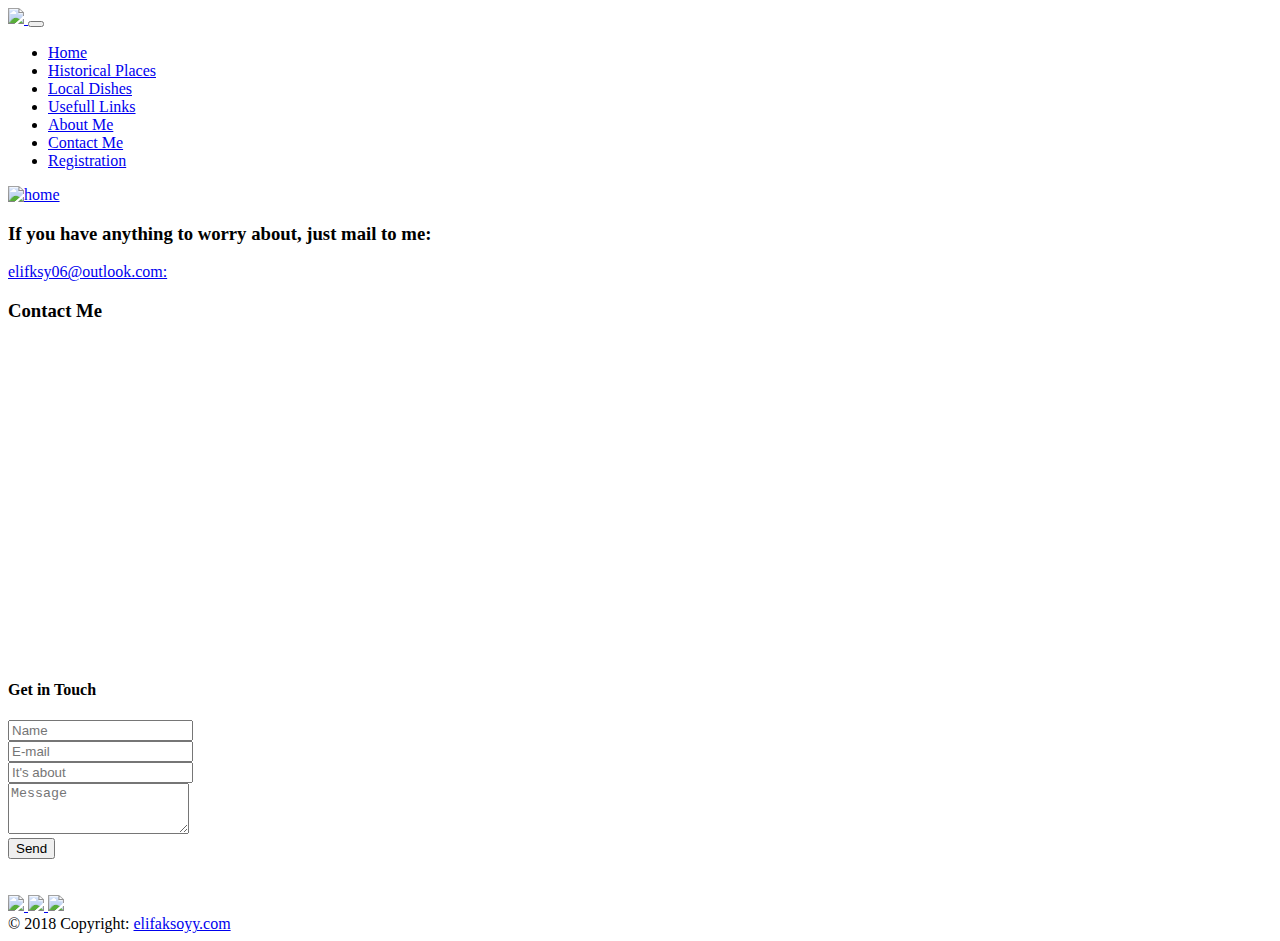
==== contactme.htm @ 2820af9f "Add files via upload" ====
<!DOCTYPE html>
<html lang="en">
  <head>
    <meta charset="utf-8">
    <meta http-equiv="X-UA-Compatible" content="IE=edge">
    <meta name="viewport" content="width=device-width, initial-scale=1 shrink-to-fit=no">
    <title>Bootstrap 101 Template</title>

    <link href="css/bootstrap.min.css" rel="stylesheet">
	  	      <link rel="stylesheet" href="css/main.css" >

  
  </head>
  <body>

    <script src="js/jquery-3.2.1.js"></script>
    <script src="js/bootstrap.min.js"></script>
	<style>
.img-fluid {	
max-width: 24%;
	}
	.img{
	max-width: 100%

	
	}
	
	</style>
	
	<nav class="navbar navbar-expand-lg navbar-light bg-light">
	<a class="navbar-brand" href="https://www.youtube.com/watch?v=tNKCAJUADIo" style="max-width: 10%;">
    <img src="images/logo.jpg" class="img">
 </a>

  <button class="navbar-toggler" type="button" data-toggle="collapse" data-target="#navbarNavDropdown" aria-controls="navbarNavDropdown" aria-expanded="false" aria-label="Toggle navigation">
    <span class="navbar-toggler-icon"></span>
  </button>
  <div class="collapse navbar-collapse" id="navbarNavDropdown">
    <ul class="navbar-nav">
      <li class="nav-item ">
        <a class="nav-link" href="home.htm">Home </a>
      </li>
      <li class="nav-item">
        <a class="nav-link" href="historicalplaces.htm">Historical Places</a>
      </li>
      <li class="nav-item">
        <a class="nav-link" href="localdishes.htm">Local Dishes</a>
      </li>
	  <li class="nav-item">
        <a class="nav-link" href="usefullinks.htm">Usefull Links</a>
      </li>
	  <li class="nav-item">
        <a class="nav-link" href="aboutme.htm">About Me</a>
      </li>
	  <li class="active">
        <a class="nav-link" href="contactme.htm">Contact Me</a>
      </li>
	  <li class="nav-item">
        <a class="nav-link" href="registration.htm">Registration</a>
      </li>
     
    </ul>
  </div>
</nav>

</header>

<section id="contact">
  <div class="container">
  <div class="contactme">
  <div class="row">
  <div class="col-md-2">
<div align="left"><a href="home.htm"><img src="images/images.jpg" width="90" height="90"alt="home"></a></div>
  </div>
	  <div class="col-md-10">
  <h3>If you have anything to worry about, just mail to me:</h3>
<p><a href="mailto:elifksy06@outlook.com">elifksy06@outlook.com:</a> </p>
</div>
	  
  </div>
    <div class="well well-sm">
      <h3><strong>Contact Me</strong></h3>
    </div>
	
	<div class="row">
	  <div class="col-md-7">
        <iframe src="https://www.google.com/maps/d/embed?mid=1mQXg_ZGwvNRQw--WgRXcCL5-K0s" width="100%" height="315" frameborder="0" style="border:0" allowfullscreen></iframe>
      </div>

      <div class="col-md-5">
          <h4><strong>Get in Touch</strong></h4>
     <form>
          <div class="form-group">
            <input type="text" class="form-control" name="" value="" placeholder="Name">
          </div>
          <div class="form-group">
            <input type="email" class="form-control" name="" value="" placeholder="E-mail">
          </div>
          <div class="form-group">
            <input type="subject" class="form-control" name="" value="" placeholder="It's about">
          </div>
          <div class="form-group">
            <textarea class="form-control" name="" rows="3" placeholder="Message"></textarea>
          </div>
          <button class="btn btn-default" type="submit" name="button">
              <i class="fa fa-paper-plane-o" aria-hidden="true"></i> Send
          </button>
        </form>
		</br>
		</br>
		<div class="container-icon">
  <div class="row  text-center mx-auto">
    <div class="col my-auto ">
     
<a class="link" href="https://www.facebook.com/aksoy_elif@windowslive.com"" style="max-width: 2%;">
   <img src="images/logo1.png" class="img-fluid"/>
 </a>
 
 
<a class="link" href="https://www.instagram.com/elifksoy/?hl=tr"" style="max-width: 2%;">
   <img src="images/logo2.png" class="img-fluid"/>
 </a>
 </a>
<a class="link" href="https://github.com/elifaksoyy"" style="max-width: 2%;">
   <img src="images/indir.png" class="img-fluid"/>
 </a>
 </a>

        <div class="footer-copyright py-3 text-center">
        © 2018 Copyright:
        <a href="https://github.com/elifaksoyy"> elifaksoyy.com </a>
    </div>
    </div>
  </div>
  <div style="clear: both;"></div>
</div>
 
</body>
</html>
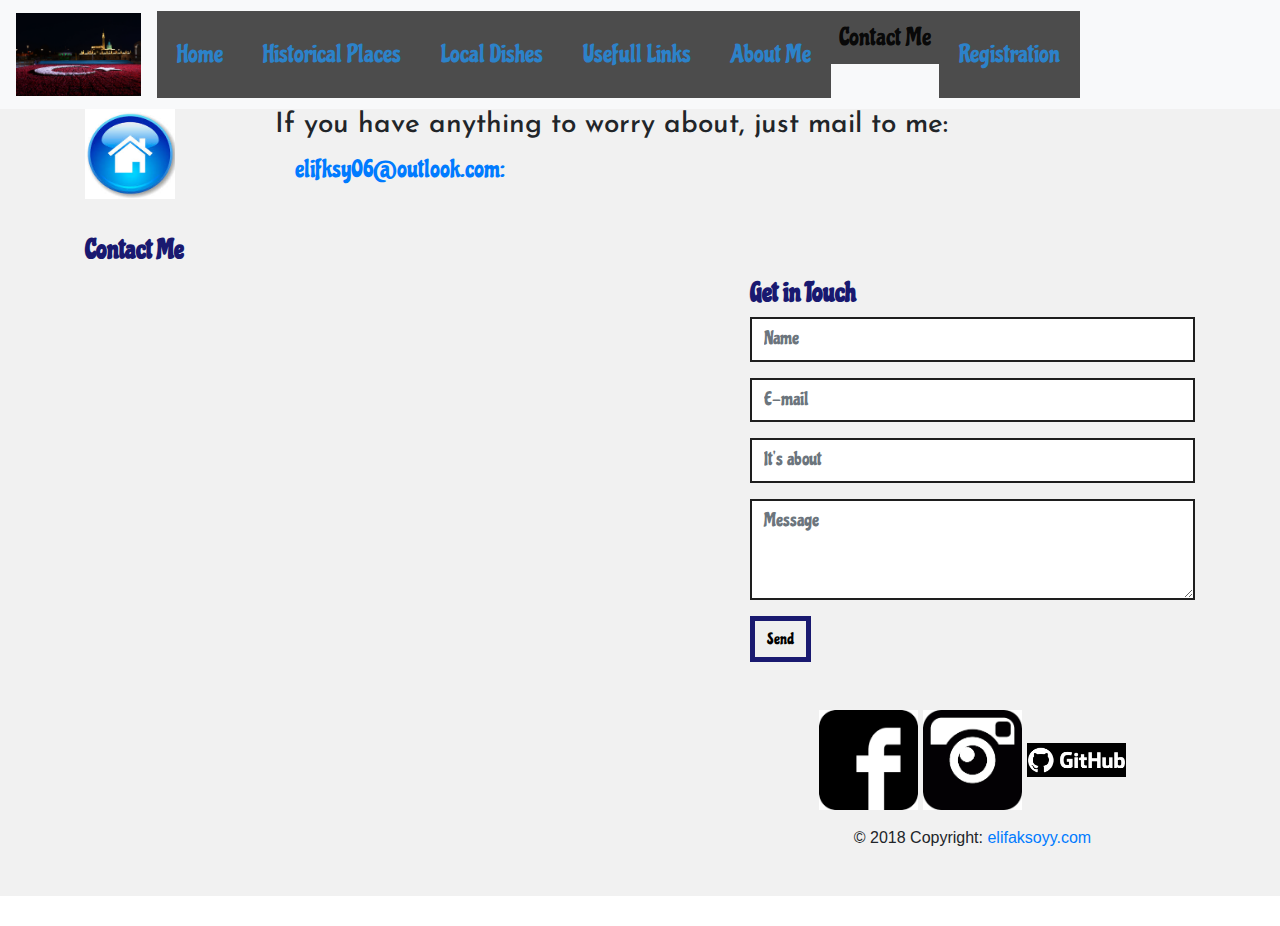
==== commit 932f97ed: "Add files via upload" ====
--- a/contactme.htm
+++ b/contactme.htm
@@ -25,6 +25,34 @@
 	
 	}
 	
+	strong {
+    font-family: 'Chicle', cursive;
+    font-size: 27px;
+    color: #191970;
+
+}
+h3 {
+    font-size: 1.75rem;
+			font-family: 'Josefin Sans', sans-serif;
+
+	
+}
+#contact .form-control {
+font-family: 'Chicle', cursive;
+    font-size: 19px;    
+    color: #191970;
+
+}
+#contact button {
+    border-radius: 0;
+border: 5px solid #191970;			
+		    font-family: 'Chicle', cursive;
+
+
+}
+
+
+
 	</style>
 	
 	<nav class="navbar navbar-expand-lg navbar-light bg-light">
--- a/css/main.css
+++ b/css/main.css
@@ -0,0 +1,111 @@
+@import url('https://fonts.googleapis.com/css?family=Josefin+Sans:400i,600i');
+@import url('https://fonts.googleapis.com/css?family=Chicle');
+@import url('https://fonts.googleapis.com/css?family=Chicle');
+
+.navbar ul li a{
+background-color:#4c4c4c;
+}
+
+
+.navbar ul li a:hover{background:blue;
+color:#00BFFF		;
+transition-duration:0.7s;
+-webkit-transition-duration:0.5;
+box-shadow:inset 0 0 25px blue;
+}
+.navbar li{
+	font-family: 'Chicle', cursive;
+font-size:25px;
+font-weight:600i;
+}
+
+
+	.navbar ul.navbar-nav li.nav-item .nav-link{
+font-family: 'Chicle', cursive;
+
+font-size:25px;
+font-weight:600i;
+		color:#2c82c9;
+		padding:25px 20px;
+	}
+.carousel-caption{
+	top:60px!important;
+	
+}
+.carousel-caption h5{
+	font-family: 'Josefin Sans', sans-serif;
+
+	font-size:48px;
+	color:	#D0D0D0 ;
+		text-shadow:0px 1px 5px #000;
+   letter-spacing:7px;
+ 
+}
+.carousel-caption p{
+	font-family: 'Josefin Sans', sans-serif;
+
+	font-size:18px;
+	color:	# 000000;
+
+		text-shadow:1px 1px 15px #fff;
+   letter-spacing:7px
+}
+
+.body{
+	margin:0;
+}
+	
+	.header{
+		width:100%;
+		background-color:# ffebcd;
+
+		
+	}
+	.row p{
+		font-family: 'Chicle', cursive;
+
+font-size:25px;
+font-weight:400i;
+		color:black;
+		padding:0px 20px;
+
+		
+	}
+
+@import url("https://maxcdn.bootstrapcdn.com/font-awesome/4.7.0/css/font-awesome.min.css");
+/*Google font integration*/
+@import url('https://fonts.googleapis.com/css?family=Roboto');
+
+#contact{
+    background-color:#f1f1f1;
+    font-family: 'Roboto', sans-serif;
+}
+
+#contact .well{
+    margin-top:30px;
+    border-radius:0;
+}
+
+#contact .form-control{
+    border-radius: 0;
+    border:2px solid #1e1e1e;
+}
+
+#contact button{
+    border-radius:0;
+    border:2px solid #1e1e1e;
+}
+
+#contact .row{
+    margin-bottom:30px;
+}
+
+@media (max-width: 768px) { 
+    #register iframe {
+        margin-bottom: 15px;
+    }
+    
+}
+
+
+
